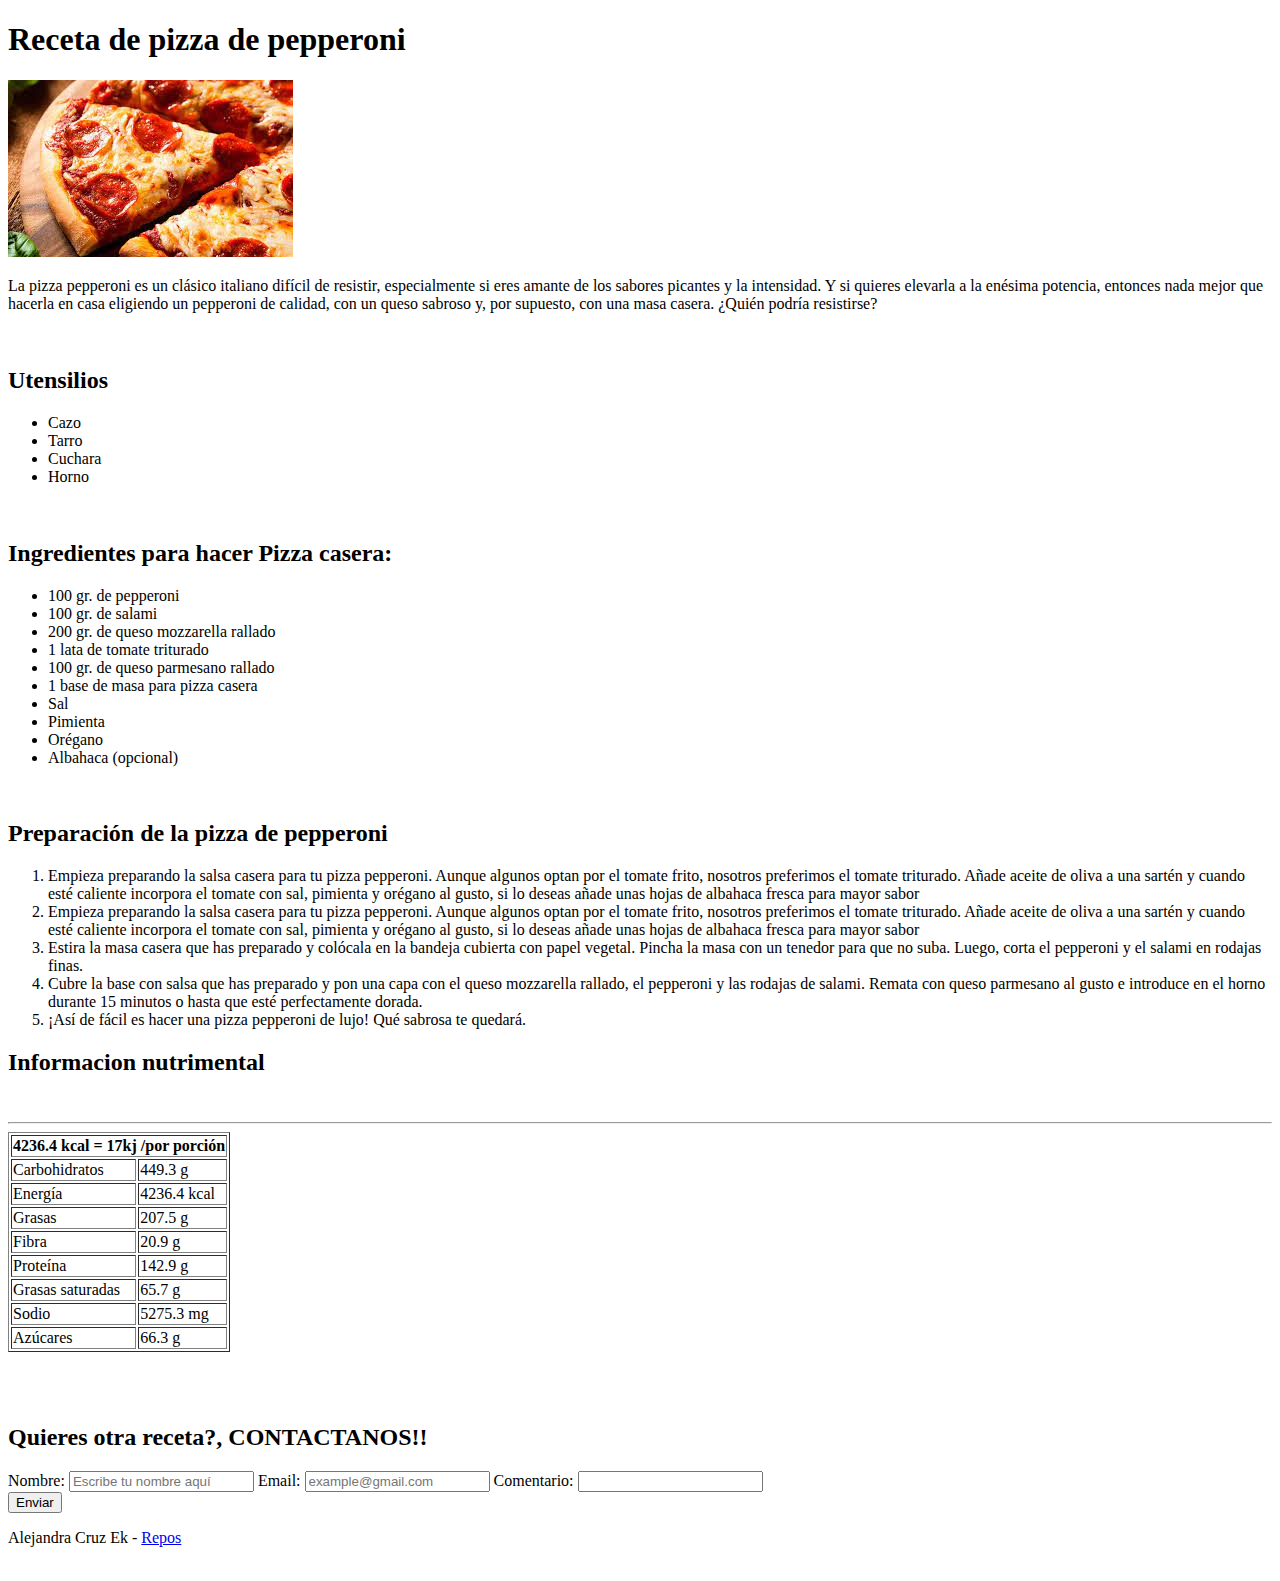
==== index.html @ 86308a55 "Receta de pizza de peperoni" ====
<!DOCTYPE html>
<html lang="en">
<head>
    <meta charset="UTF-8">
    <meta name="viewport" content="width=device-width, initial-scale=1.0">
    <title>Receta de pizza pepperoni</title>
</head>
<body>
    <h1> Receta de pizza de pepperoni </h1> 
    <img src="imagenes/pizza.jpg" alt="pizza">
    <p> La pizza pepperoni es un clásico italiano difícil de resistir, especialmente si eres amante de los sabores picantes y la intensidad. Y si quieres elevarla a la enésima potencia, entonces nada mejor que hacerla en casa eligiendo un pepperoni de calidad, con un queso sabroso y, 
        por supuesto, con una masa casera. ¿Quién podría resistirse? </p>
    <br>
    <h2> Utensilios</h2>
    <ul>
        <li> Cazo</li>
        <li> Tarro</li>
        <li> Cuchara</li>
        <li> Horno</li>
    </ul>
    <br>
    <h2>Ingredientes para hacer Pizza casera:</h2>
    <ul>
        <li> 100 gr. de pepperoni</li>
        <li> 100 gr. de salami</li>
        <li> 200 gr. de queso mozzarella rallado</li>
        <li> 1 lata de tomate triturado</li>
        <li> 100 gr. de queso parmesano rallado</li>
        <li> 1 base de masa para pizza casera</li>
        <li> Sal</li>
        <li> Pimienta</li>
        <li> Orégano</li>
        <li> Albahaca (opcional) </li>
    </ul>
    <br>
    <h2>Preparación de la pizza de pepperoni </h2>
    <ol>
        <li> Empieza preparando la salsa casera para tu pizza pepperoni. Aunque algunos optan por el tomate frito, 
            nosotros preferimos el tomate triturado. Añade aceite de oliva a una sartén y cuando esté caliente incorpora el tomate con sal, pimienta y orégano al gusto, 
            si lo deseas añade unas hojas de albahaca fresca para mayor sabor</li>
        <li> Empieza preparando la salsa casera para tu pizza pepperoni. Aunque algunos optan por el tomate frito, nosotros preferimos el tomate triturado. Añade aceite de oliva a una sartén y cuando esté caliente incorpora el tomate con sal, pimienta y orégano al gusto, 
            si lo deseas añade unas hojas de albahaca fresca para mayor sabor</li>
        <li> Estira la masa casera que has preparado y colócala en la bandeja cubierta con papel vegetal.
             Pincha la masa con un tenedor para que no suba. Luego, corta el pepperoni y el salami en rodajas finas.</li>
        <li>Cubre la base con salsa que has preparado y pon una capa con el queso mozzarella rallado, el pepperoni y las rodajas de salami.
             Remata con queso parmesano al gusto e introduce en el horno durante 15 minutos o hasta que esté perfectamente dorada.</li>
        <li>¡Así de fácil es hacer una pizza pepperoni de lujo! Qué sabrosa te quedará.</li>
    </ol>
    <p>
        <H2>Informacion nutrimental</H2>

        <!-- rowspan y colspan se refiere a la cantidad de filas/columnas que van a ocupar -->

        <br>
        <hr>
        <table Border="1">
            <thead>
                <tr>
                    <th colspan = "8"> 4236.4 kcal = 17kj /por porción
                </tr>
            </thead>

            <tbody>
                <tr>
                    <td> Carbohidratos</td>
                    <td> 449.3 g </td>
                </tr>
            </tbody>
            <tbody>
                <tr>
                    <td> Energía</td>
                    <td> 4236.4 kcal </td>
                </tr>
            </tbody>
            <tbody>
                <tr>
                    <td> Grasas</td>
                    <td> 207.5 g </td>
                </tr>
            </tbody>
            <tbody>
                <tr>
                    <td> Fibra</td>
                    <td> 20.9 g </td>
                </tr>
            </tbody>
            <tbody>
                <tr>
                    <td> Proteína</td>
                    <td> 142.9 g </td>
                </tr>
            </tbody>
            <tbody>
                <tr>
                    <td> Grasas saturadas</td>
                    <td> 65.7 g </td>
                </tr>
            </tbody>
            <tbody>
                <tr>
                    <td> Sodio</td>
                    <td> 5275.3 mg </td>
                </tr>
            </tbody>
            <tbody>
                <tr>
                    <td> Azúcares</td>
                    <td> 66.3 g </td>
                </tr>
            </tbody>
        </table>
    </p>

    <br><br>

        <p>
            <h2>Quieres otra receta?, CONTACTANOS!!</h2>

            <form action="">
                <label for="Nombre">Nombre:</label>
                    <input type="text" name="Nombre" id ="Nombre" placeholder="Escribe tu nombre aquí">
                <label for="Email">Email: </label>
                    <input type="email" name="Email" id="Email" placeholder="example@gmail.com">
                <label for="Comentario">Comentario:</label>
                    <input type="fyle" name="file" id="file">
                
                    <br>
                    <!-- botones-->
                    <input type="submit" value="Enviar">

            </form>
        </p>
        
        <footer>
            <p>
                Alejandra Cruz Ek -  
                <a href="https://github.com/Aleewe/programacion-web" target="_blank"> Repos</a> 
                <br><br>
                
            </p>
        </footer>


</body>
</html>
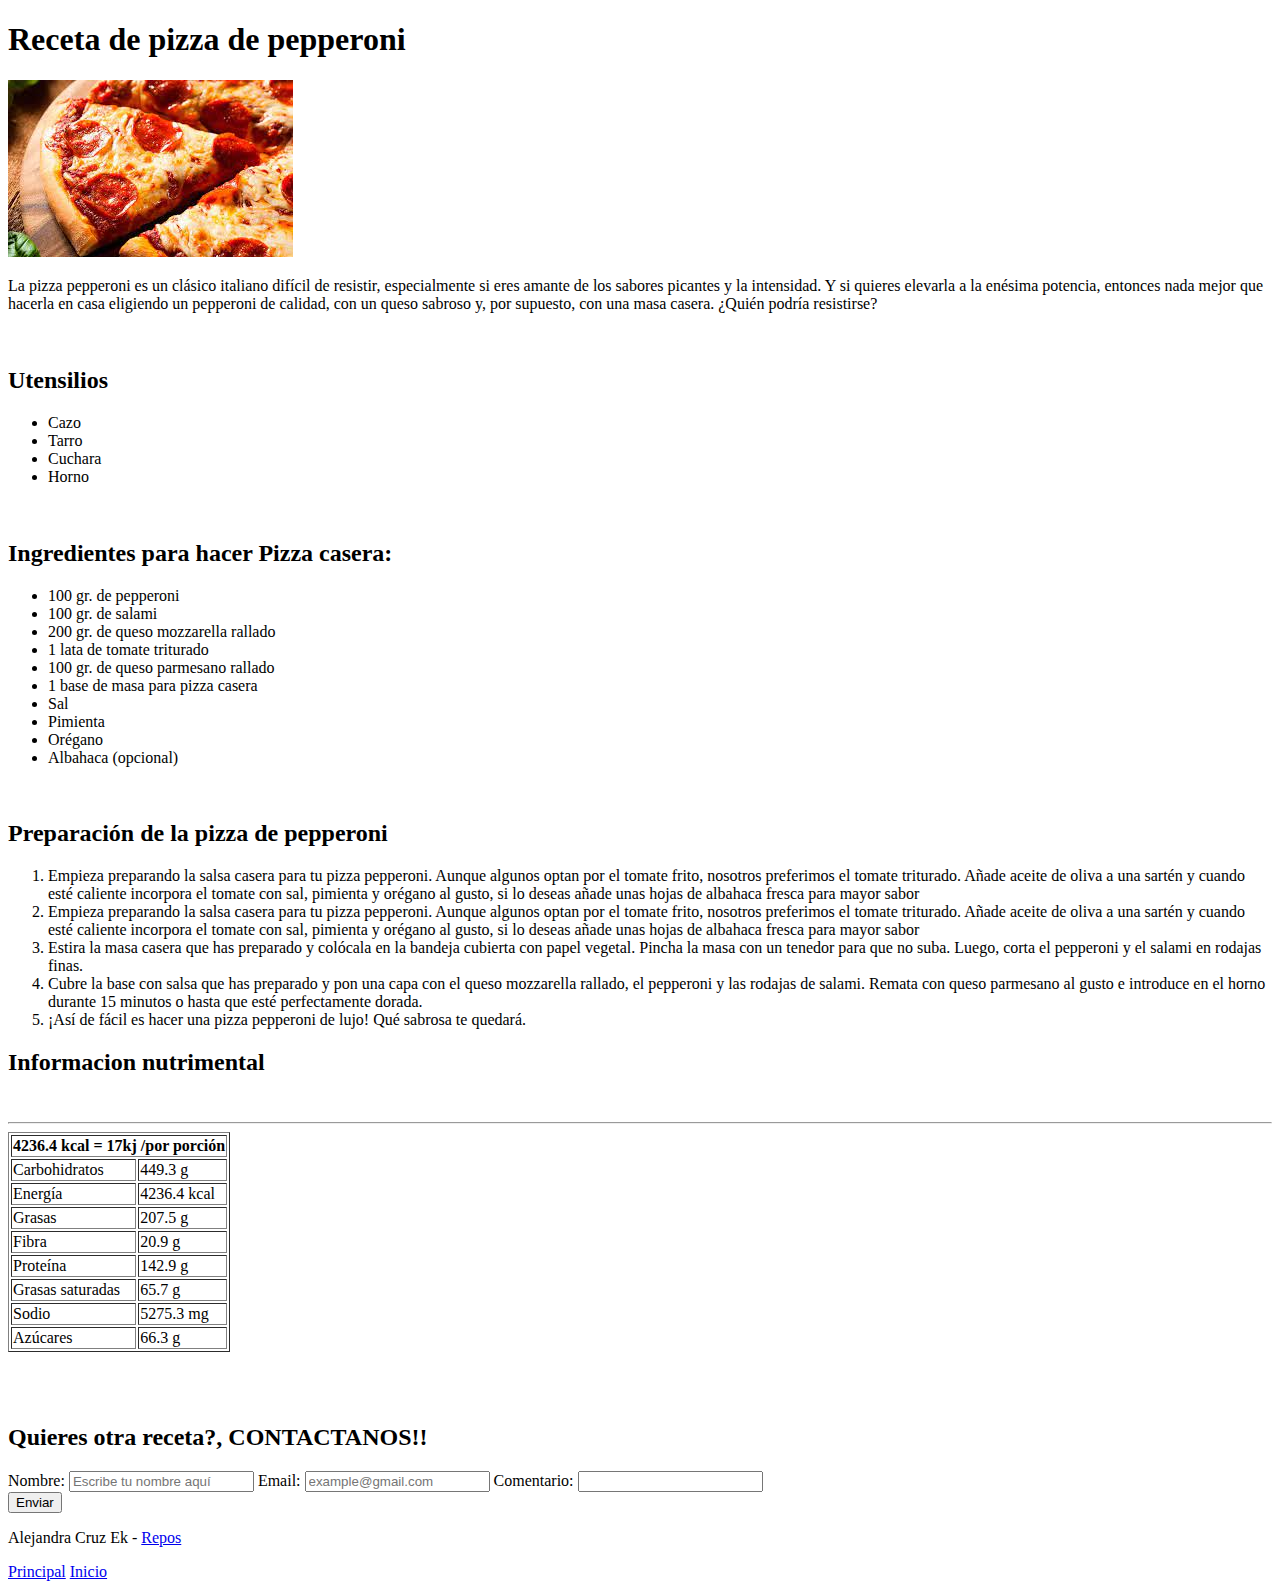
==== commit 820db89e: "agrego receta de pizza" ====
--- a/index.html
+++ b/index.html
@@ -135,11 +135,14 @@
             <p>
                 Alejandra Cruz Ek -  
                 <a href="https://github.com/Aleewe/programacion-web" target="_blank"> Repos</a> 
-                <br><br>
-                
+                <br>  
             </p>
-        </footer>
+        </footer>     
+</boody>
 
+<footer>
+    <a href="multimedia.html">Principal</a>
+    <a href="/">Inicio</a>
+</footer>
 
-</body>
 </html>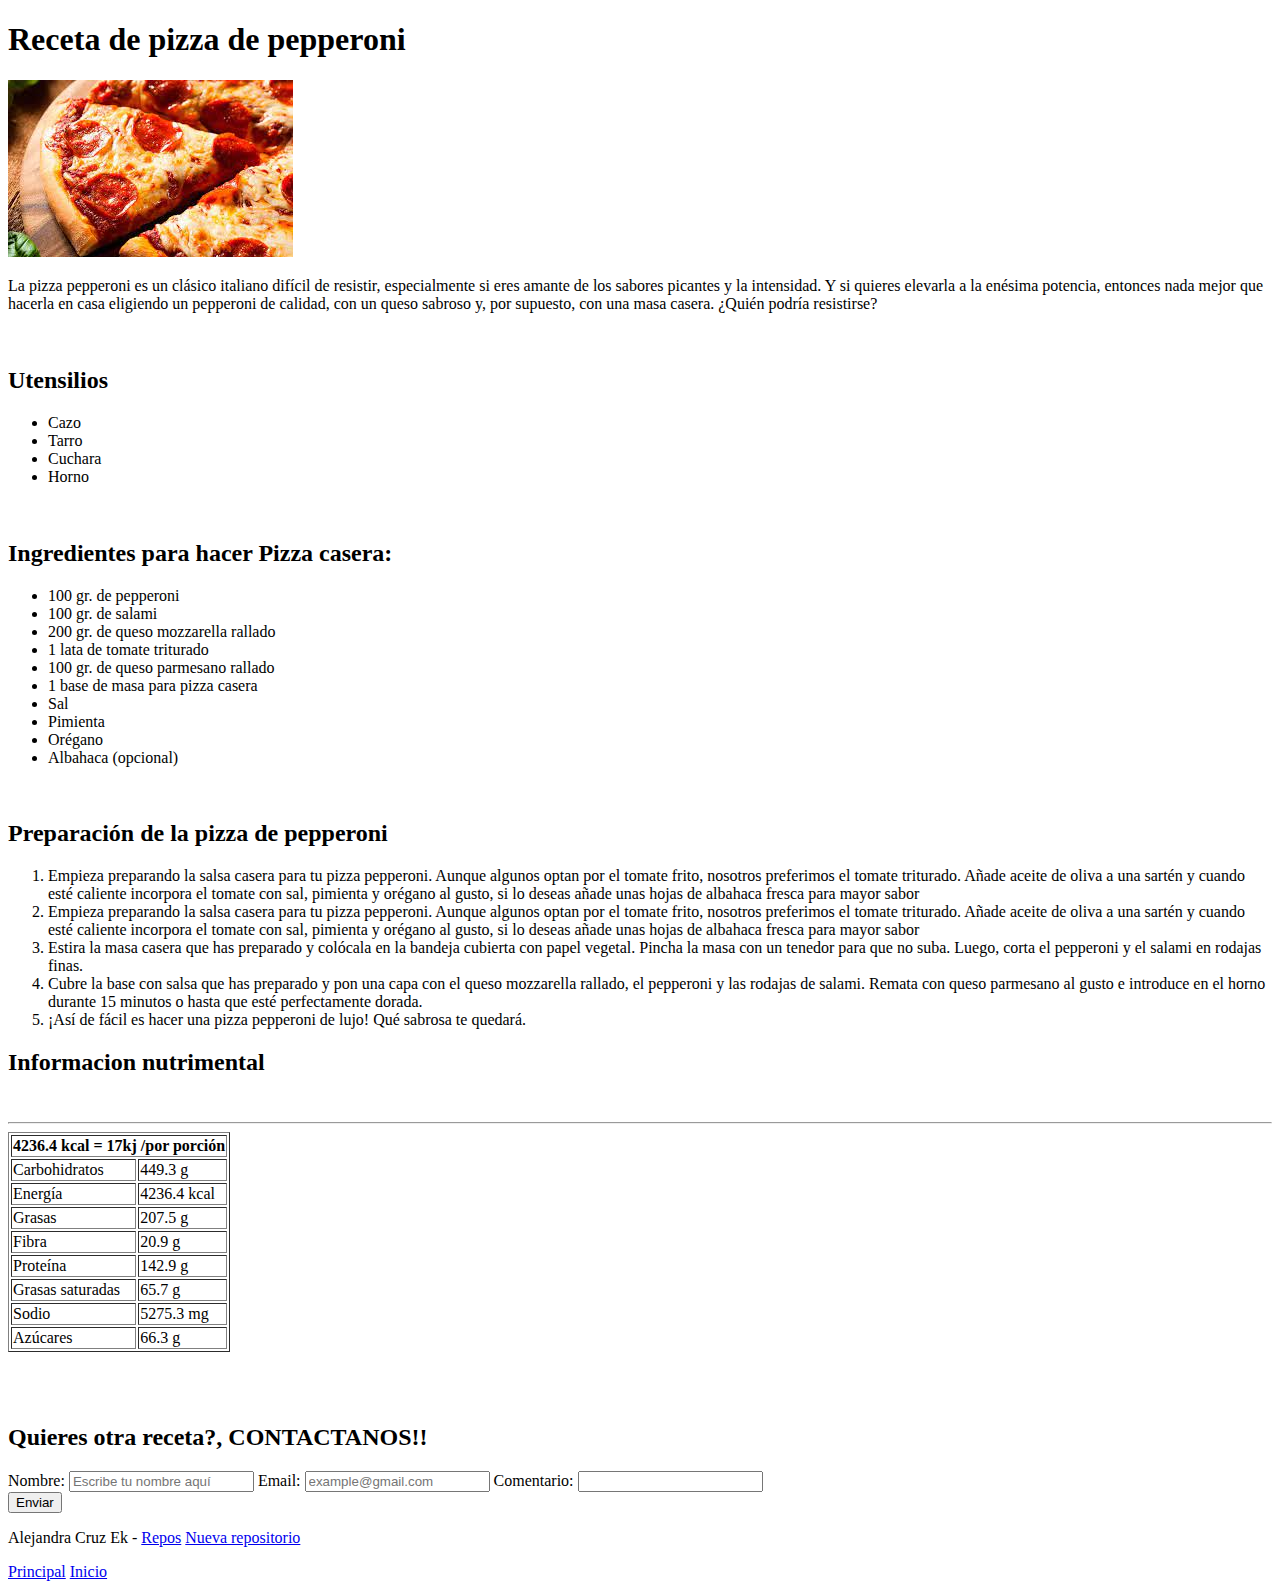
==== commit 51002c0a: "nuevos cambios" ====
--- a/index.html
+++ b/index.html
@@ -135,7 +135,9 @@
             <p>
                 Alejandra Cruz Ek -  
                 <a href="https://github.com/Aleewe/programacion-web" target="_blank"> Repos</a> 
+                <a href="https://github.com/Aleewe/programacion-web22" target="_blank">Nueva repositorio</a>
                 <br>  
+                
             </p>
         </footer>     
 </boody>
